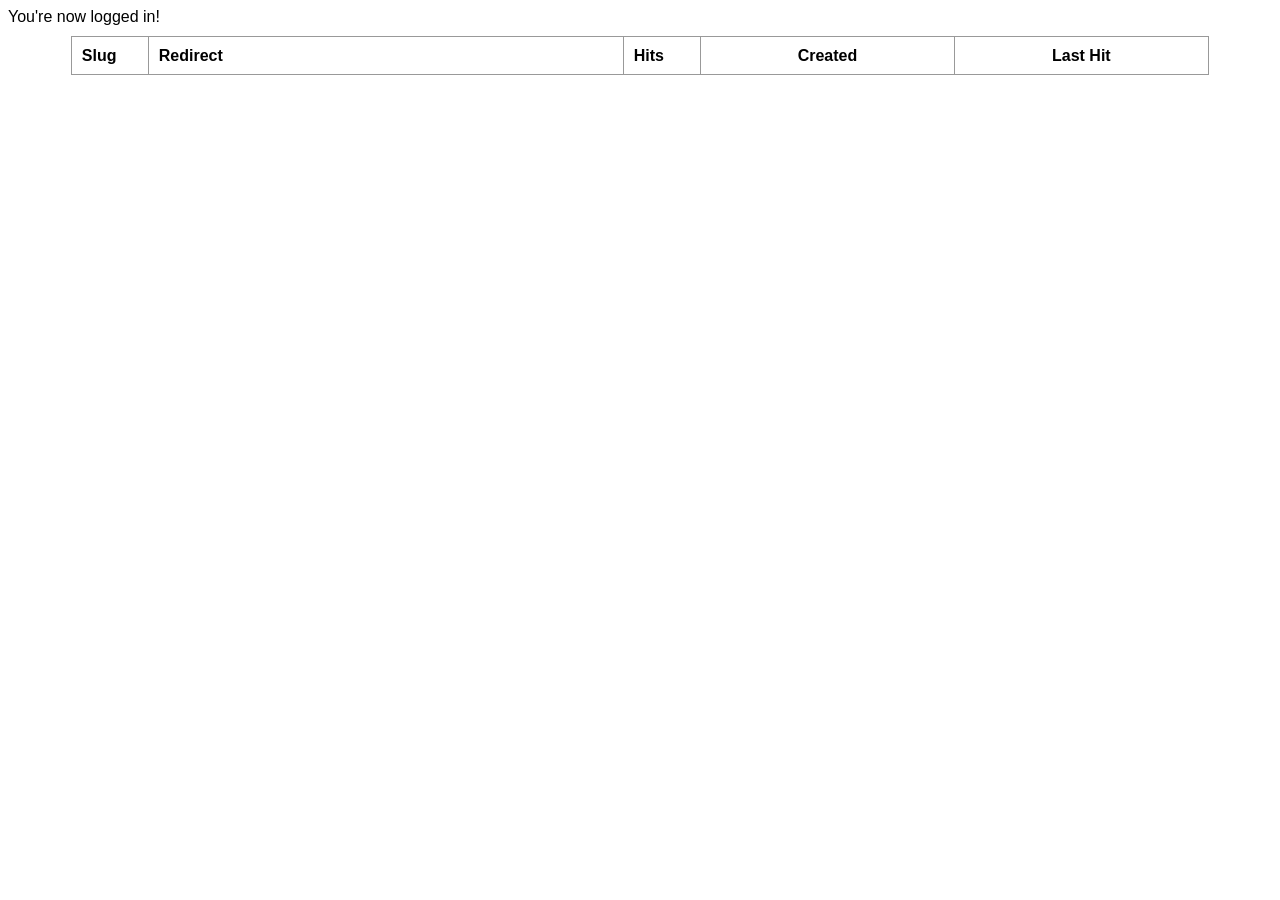
==== wwwroot/admin/dashboard/index.html @ c912551c "Basic dashboard" ====
﻿<!DOCTYPE html>
<html>
<head>
    <meta charset="utf-8" />
    <title>LinkyShrinky - Dashboard</title>
    <link href="style.css" rel="stylesheet"/>
</head>
<body>
    You're now logged in!

    <table>
        <thead>
            <tr>
                <th>Slug</th>
                <th>Redirect</th>
                <th>Hits</th>
                <th>Created</th>
                <th>Last Hit</th>
            </tr>
        </thead>
        <tbody id="tablebody">

        </tbody>
    </table>

    <script>
        window.onload = async function () {
            const response = await fetch('/api/links', { method: 'GET' });
            const data = await response.json();

            const tableBodyElem = document.getElementById("tablebody");

            const keys = Object.keys(data);
            for (var i = 0; i < keys.length; i++) {
                var row = document.createElement("tr");

                var slugElem = document.createElement("td");
                slugElem.textContent = keys[i];
                row.appendChild(slugElem);

                var redirectElem = document.createElement("td");
                var redirectLinkElem = document.createElement("a");
                var link = data[keys[i]].redirect
                redirectLinkElem.href = link;
                redirectLinkElem.textContent = link;
                redirectElem.appendChild(redirectLinkElem);
                row.appendChild(redirectElem);

                var hitsElem = document.createElement("td");
                hitsElem.textContent = data[keys[i]].hits;
                row.appendChild(hitsElem);

                var createdElem = document.createElement("td");
                createdElem.textContent = new Date(data[keys[i]].created).toLocaleString();
                row.appendChild(createdElem);

                var lastHitElem = document.createElement("td");
                var lastHit = data[keys[i]].lastHit;
                if (lastHit == null)
                    lastHitElem.textContent = "N/A";
                else
                    lastHitElem.textContent = new Date(lastHit).toLocaleString();
                row.appendChild(lastHitElem);

                tableBodyElem.appendChild(row);
            }
        }
    </script>
</body>
</html>
---- wwwroot/admin/dashboard/style.css ----
﻿body {
    font-family: Arial, Helvetica, sans-serif;
}

table {
    table-layout: fixed;
    width: 90%;
    margin: 10px auto;
    border-collapse: collapse;
}

th, td {
    vertical-align: top;
    padding: 0.6em;
    border: 1px solid #999999;
    overflow: clip;
}

tr :nth-child(1),
tr :nth-child(3) {
    text-align: left;
    width: 5%
}

tr :nth-child(2) {
    text-align: left;
    width: 40%
}
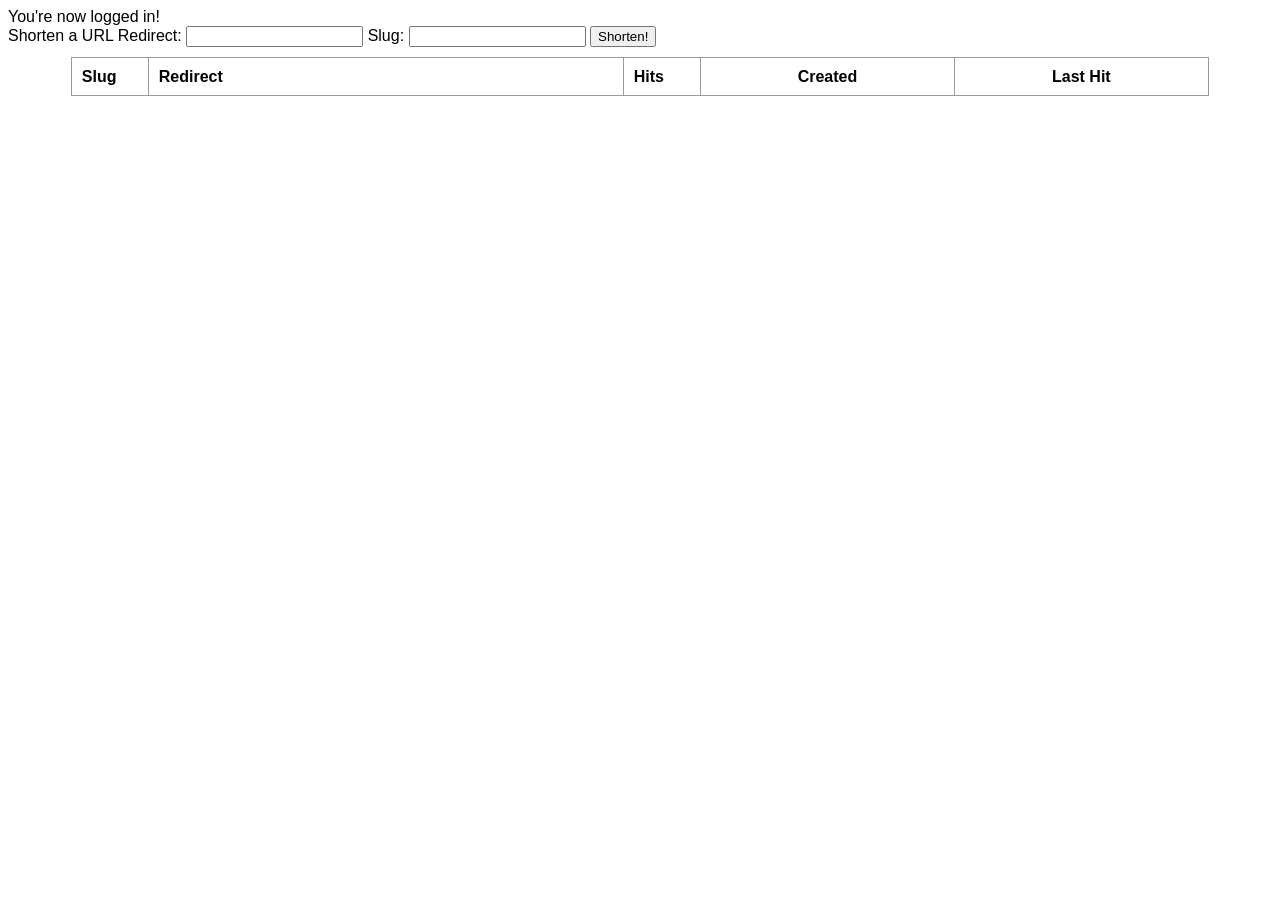
==== commit fe6a9693: "Create shortcuts from dashboard" ====
--- a/wwwroot/admin/dashboard/index.html
+++ b/wwwroot/admin/dashboard/index.html
@@ -7,6 +7,17 @@
 </head>
 <body>
     You're now logged in!
+
+    <div>
+        <form id="form">
+            <label>Shorten a URL</label>
+            <label>Redirect:</label>
+            <input type="text" name="redirect">
+            <label>Slug:</label>
+            <input type="text" name="slug">
+            <input type="submit" value="Shorten!">
+        </form>
+    </div>
 
     <table>
         <thead>
@@ -24,8 +35,35 @@
     </table>
 
     <script>
+
+        const form = document.getElementById("form");
+
+        form.addEventListener("submit", async e => {
+            e.preventDefault();
+
+            const data = {
+                redirect: form.redirect.value,
+                slug: form.slug.value
+            };
+
+            const response = await fetch("/api/links", {
+                method: "POST",
+                headers: {
+                    "Content-Type": "application/json"
+                },
+                body: JSON.stringify(data)
+            });
+        })
+
         window.onload = async function () {
             const response = await fetch('/api/links', { method: 'GET' });
+
+            if (response.status == 401) {
+                var path = window.location.pathname
+                window.location.pathname = path.substr(0, path.length - 10)
+                return;
+            }
+
             const data = await response.json();
 
             const tableBodyElem = document.getElementById("tablebody");
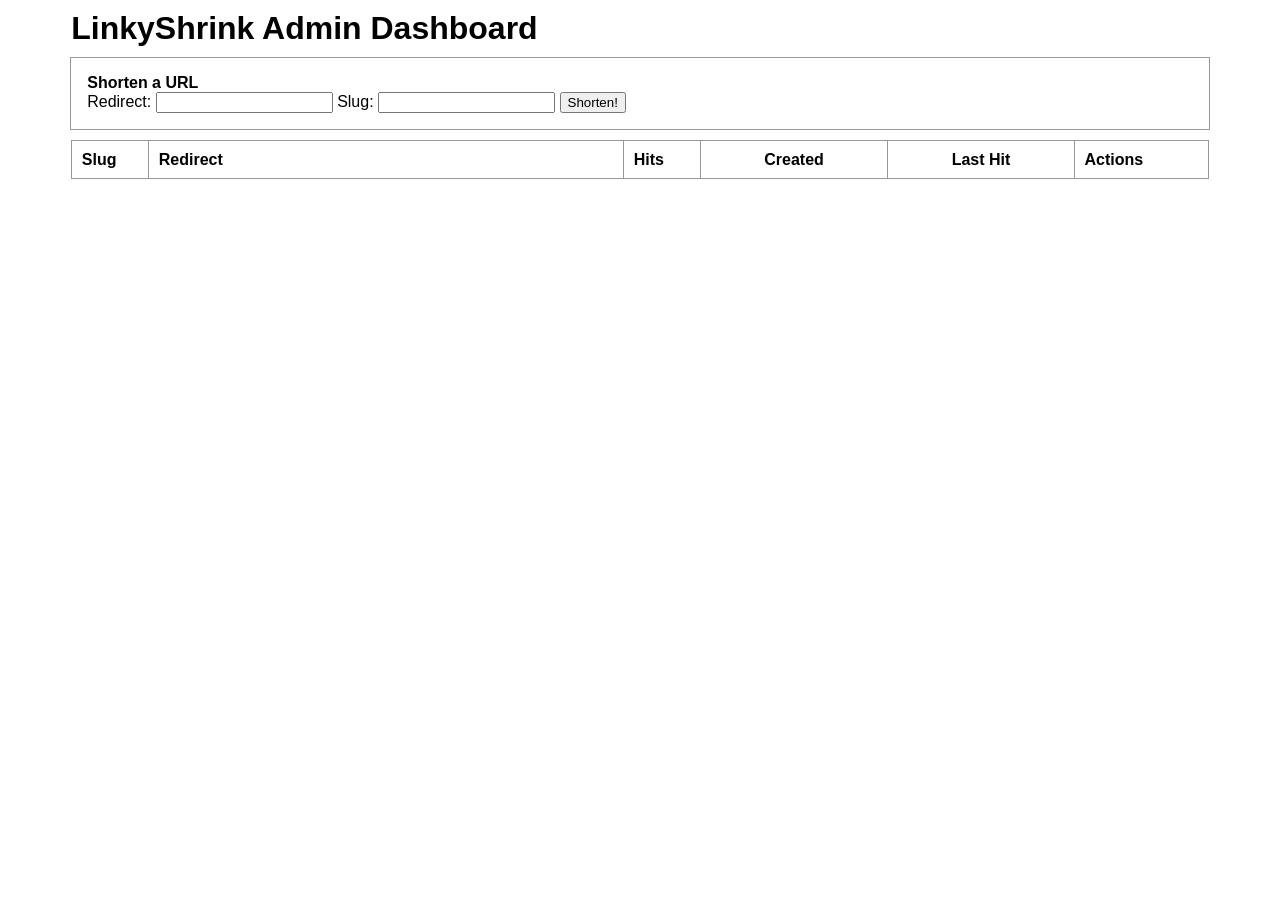
==== commit a4f12c63: "Delete function, and dashboard cleanup" ====
--- a/wwwroot/admin/dashboard/index.html
+++ b/wwwroot/admin/dashboard/index.html
@@ -6,15 +6,16 @@
     <link href="style.css" rel="stylesheet"/>
 </head>
 <body>
-    You're now logged in!
+    <h1>LinkyShrink Admin Dashboard</h1>
 
-    <div>
+    <div id="formdiv">
         <form id="form">
-            <label>Shorten a URL</label>
+            <label><b>Shorten a URL</b></label>
+            <br>
             <label>Redirect:</label>
-            <input type="text" name="redirect">
+            <input type="url" name="redirect" required>
             <label>Slug:</label>
-            <input type="text" name="slug">
+            <input type="text" name="slug" pattern="[a-zA-Z0-9_-]*" autocomplete="off">
             <input type="submit" value="Shorten!">
         </form>
     </div>
@@ -27,6 +28,7 @@
                 <th>Hits</th>
                 <th>Created</th>
                 <th>Last Hit</th>
+                <th>Actions</th>
             </tr>
         </thead>
         <tbody id="tablebody">
@@ -70,35 +72,66 @@
 
             const keys = Object.keys(data);
             for (var i = 0; i < keys.length; i++) {
+                const key = keys[i];
+                const value = data[key];
+
                 var row = document.createElement("tr");
 
                 var slugElem = document.createElement("td");
-                slugElem.textContent = keys[i];
+                slugElem.textContent = key;
                 row.appendChild(slugElem);
 
                 var redirectElem = document.createElement("td");
                 var redirectLinkElem = document.createElement("a");
-                var link = data[keys[i]].redirect
+                var link = value.redirect
                 redirectLinkElem.href = link;
                 redirectLinkElem.textContent = link;
                 redirectElem.appendChild(redirectLinkElem);
                 row.appendChild(redirectElem);
 
                 var hitsElem = document.createElement("td");
-                hitsElem.textContent = data[keys[i]].hits;
+                hitsElem.textContent = value.hits;
                 row.appendChild(hitsElem);
 
                 var createdElem = document.createElement("td");
-                createdElem.textContent = new Date(data[keys[i]].created).toLocaleString();
+                createdElem.textContent = new Date(value.created).toLocaleString();
                 row.appendChild(createdElem);
 
                 var lastHitElem = document.createElement("td");
-                var lastHit = data[keys[i]].lastHit;
+                var lastHit = value.lastHit;
                 if (lastHit == null)
                     lastHitElem.textContent = "N/A";
                 else
                     lastHitElem.textContent = new Date(lastHit).toLocaleString();
                 row.appendChild(lastHitElem);
+
+                var actionsElem = document.createElement("td");
+
+                var deleteElem = document.createElement("input");
+                deleteElem.type = "submit";
+                deleteElem.value = "del";
+                deleteElem.style.width = "50%";
+                deleteElem.onclick = async function () {
+                    const response = await fetch("/api/links/" + key, {
+                        method: "DELETE",
+                        headers: {
+                            "Content-Type": "application/json"
+                        }
+                    });
+                }
+
+                var copyElem = document.createElement("input");
+                copyElem.type = "submit";
+                copyElem.value = "copy";
+                copyElem.style.width = "50%";
+                copyElem.onclick = function() {
+                    navigator.clipboard.writeText(window.location.host + "/" + key);
+                }
+
+                actionsElem.appendChild(deleteElem);
+                actionsElem.appendChild(copyElem);
+
+                row.appendChild(actionsElem);
 
                 tableBodyElem.appendChild(row);
             }
--- a/wwwroot/admin/dashboard/style.css
+++ b/wwwroot/admin/dashboard/style.css
@@ -22,7 +22,31 @@
     width: 5%
 }
 
+tr :nth-child(6) {
+    text-align: left;
+    width: 10%
+}
+
 tr :nth-child(2) {
     text-align: left;
     width: 40%
+}
+
+tbody tr:nth-child(2n+1) {
+    background-color: aliceblue;
+}
+
+#formdiv {
+    border: 1px solid #999999;
+    width: 90%;
+    margin: 10px auto;
+}
+
+form {
+    padding: 1em;
+}
+
+h1 {
+    width: 90%;
+    margin: 10px auto;
 }
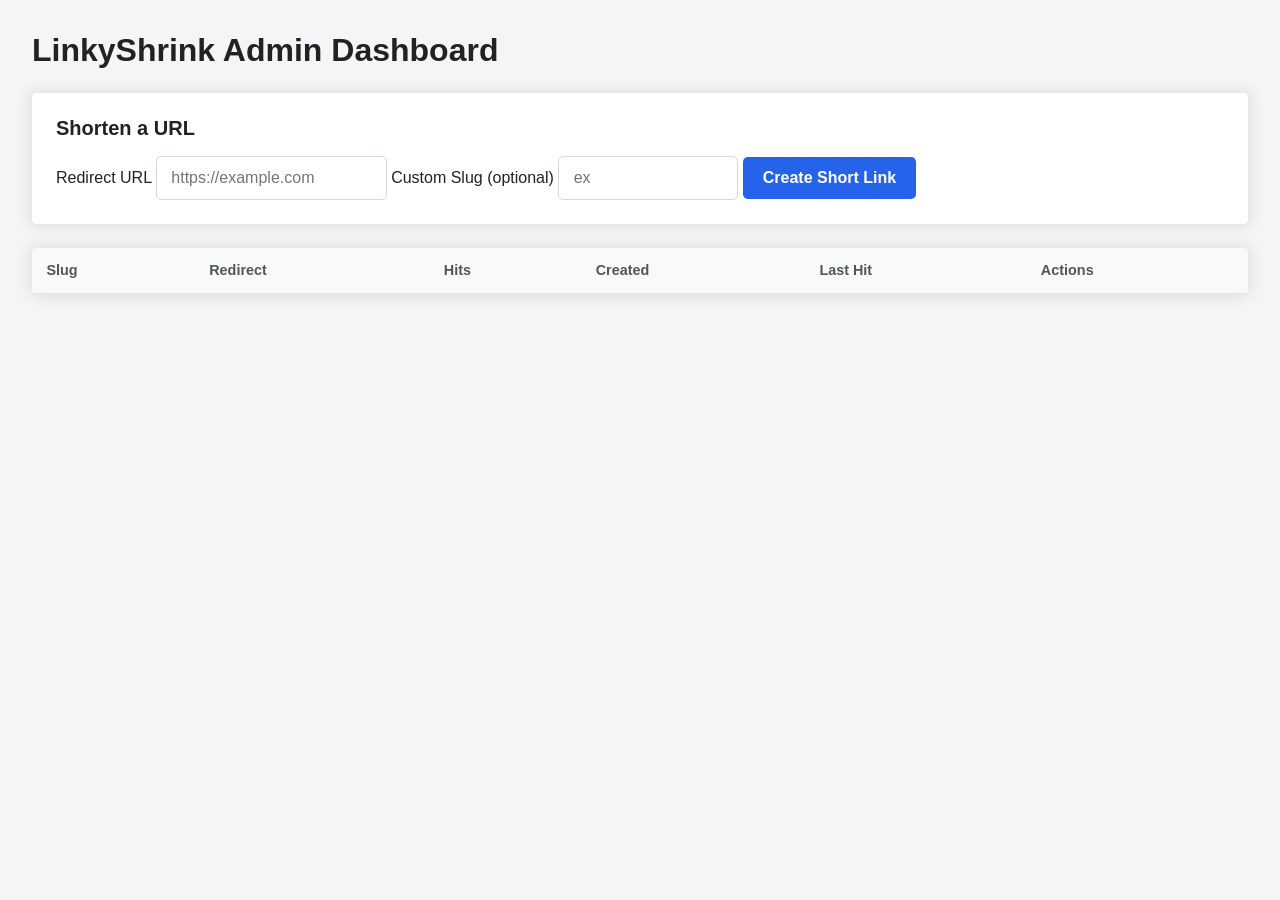
==== commit 29074a08: "Dashboard styling" ====
--- a/wwwroot/admin/dashboard/index.html
+++ b/wwwroot/admin/dashboard/index.html
@@ -8,36 +8,38 @@
 <body>
     <h1>LinkyShrink Admin Dashboard</h1>
 
-    <div id="formdiv">
+    <div class="card">
         <form id="form">
-            <label><b>Shorten a URL</b></label>
-            <br>
-            <label>Redirect:</label>
-            <input type="url" name="redirect" required>
-            <label>Slug:</label>
-            <input type="text" name="slug" pattern="[a-zA-Z0-9_-]*" autocomplete="off">
-            <input type="submit" value="Shorten!">
+            <h2>Shorten a URL</h2>
+
+            <label for="redirect">Redirect URL</label>
+            <input id="redirect" type="url" name="redirect" placeholder="https://example.com" required>
+
+            <label for="slug">Custom Slug (optional)</label>
+            <input id="slug" type="text" name="slug" pattern="[a-zA-Z0-9_-]*" autocomplete="off" placeholder="ex">
+
+            <input type="submit" value="Create Short Link">
         </form>
     </div>
 
-    <table>
-        <thead>
-            <tr>
-                <th>Slug</th>
-                <th>Redirect</th>
-                <th>Hits</th>
-                <th>Created</th>
-                <th>Last Hit</th>
-                <th>Actions</th>
-            </tr>
-        </thead>
-        <tbody id="tablebody">
-
-        </tbody>
-    </table>
+    <div class="card" id="table-card">
+        <table>
+            <thead>
+                <tr>
+                    <th>Slug</th>
+                    <th>Redirect</th>
+                    <th>Hits</th>
+                    <th>Created</th>
+                    <th>Last Hit</th>
+                    <th>Actions</th>
+                </tr>
+            </thead>
+            <tbody id="tablebody">
+            </tbody>
+        </table>
+    </div>
 
     <script>
-
         const form = document.getElementById("form");
 
         form.addEventListener("submit", async e => {
@@ -55,9 +57,13 @@
                 },
                 body: JSON.stringify(data)
             });
+
+            reload();
         })
 
-        window.onload = async function () {
+        window.onload = reload;
+
+        async function reload() {
             const response = await fetch('/api/links', { method: 'GET' });
 
             if (response.status == 401) {
@@ -69,6 +75,8 @@
             const data = await response.json();
 
             const tableBodyElem = document.getElementById("tablebody");
+
+            tableBodyElem.innerHTML = "";
 
             const keys = Object.keys(data);
             for (var i = 0; i < keys.length; i++) {
@@ -109,7 +117,7 @@
 
                 var deleteElem = document.createElement("input");
                 deleteElem.type = "submit";
-                deleteElem.value = "del";
+                deleteElem.value = "Delete";
                 deleteElem.style.width = "50%";
                 deleteElem.onclick = async function () {
                     const response = await fetch("/api/links/" + key, {
@@ -118,13 +126,14 @@
                             "Content-Type": "application/json"
                         }
                     });
+                    reload();
                 }
 
                 var copyElem = document.createElement("input");
                 copyElem.type = "submit";
-                copyElem.value = "copy";
+                copyElem.value = "Copy";
                 copyElem.style.width = "50%";
-                copyElem.onclick = function() {
+                copyElem.onclick = function () {
                     navigator.clipboard.writeText(window.location.host + "/" + key);
                 }
 
--- a/wwwroot/admin/dashboard/style.css
+++ b/wwwroot/admin/dashboard/style.css
@@ -1,52 +1,187 @@
-﻿body {
-    font-family: Arial, Helvetica, sans-serif;
+﻿* {
+    box-sizing: border-box;
 }
 
-table {
-    table-layout: fixed;
-    width: 90%;
-    margin: 10px auto;
-    border-collapse: collapse;
-}
-
-th, td {
-    vertical-align: top;
-    padding: 0.6em;
-    border: 1px solid #999999;
-    overflow: clip;
-}
-
-tr :nth-child(1),
-tr :nth-child(3) {
-    text-align: left;
-    width: 5%
-}
-
-tr :nth-child(6) {
-    text-align: left;
-    width: 10%
-}
-
-tr :nth-child(2) {
-    text-align: left;
-    width: 40%
-}
-
-tbody tr:nth-child(2n+1) {
-    background-color: aliceblue;
-}
-
-#formdiv {
-    border: 1px solid #999999;
-    width: 90%;
-    margin: 10px auto;
-}
-
-form {
-    padding: 1em;
+body {
+    margin: 0;
+    padding: 2rem;
+    background: #f3f5f7;
+    color: #222;
+    font-family: "Segoe UI", Tahoma, Geneva, Verdana, sans-serif;
 }
 
 h1 {
-    width: 90%;
-    margin: 10px auto;
-}+    margin: 0 0 1.5rem;
+    font-size: 2rem;
+    font-weight: 600;
+}
+
+#table-card {
+    padding: 0px;
+    border-radius: 0.3em;
+}
+
+.card {
+    background: white;
+    border-radius: 0.3em;
+    padding: 1.5rem;
+    margin-bottom: 1.5rem;
+    box-shadow: 0px 0px 1em 0.1em rgba(0, 0, 0, .10);
+}
+
+    .card h2 {
+        margin: 0 0 1rem;
+        font-size: 1.25rem;
+        font-weight: 600;
+    }
+
+.shorten-form {
+    margin: 0;
+}
+
+.form-row {
+    display: flex;
+    gap: .75rem;
+    align-items: center;
+}
+
+input[type="text"],
+input[type="url"] {
+    padding: .75rem .9rem;
+    border: 1px solid #d4d7dc;
+    border-radius: 0.3em;
+    font-size: 1rem;
+    transition: border-color .15s, box-shadow .15s;
+}
+
+input[type="url"] {
+    flex: 1;
+}
+
+input[type="text"] {
+    width: 180px;
+}
+
+    input[type="text"]:focus,
+    input[type="url"]:focus {
+        outline: none;
+        border-color: #3b82f6;
+        box-shadow: 0px 0px 1em 0.1em rgba(0, 0, 0, .10);
+    }
+
+input[type="submit"] {
+    padding: .75rem 1.25rem;
+    border: none;
+    border-radius: 0.3em;
+    background: #2563eb;
+    color: white;
+    font-size: 1rem;
+    font-weight: 600;
+    cursor: pointer;
+    white-space: nowrap;
+    transition: background .15s, transform .05s;
+}
+
+    input[type="submit"]:hover {
+        background: #1d4ed8;
+    }
+
+    input[type="submit"]:active {
+        transform: translateY(1px);
+    }
+
+table {
+    width: 100%;
+    border-collapse: collapse;
+    font-size: .95rem;
+}
+
+thead {
+    background: #f8f9fb;
+}
+
+th {
+    padding: .9rem;
+    text-align: left;
+    font-size: .9rem;
+    font-weight: 600;
+    color: #555;
+    border-bottom: 2px solid #e5e7eb;
+}
+
+thead :first-child {
+    border-radius: 0.3em;
+}
+thead :last-child {
+    border-radius: 0.3em;
+}
+
+td {
+    padding: 0.9rem;
+    padding-top: 0.2rem;
+    padding-bottom: 0.2rem;
+    border-bottom: 1px solid #eceff3;
+    vertical-align: middle;
+}
+
+tbody tr {
+    transition: background .1s;
+}
+
+    tbody tr:nth-child(2n+1) {
+        background-color: #fafbfc;
+    }
+
+    tbody tr:hover {
+        background: #fafbfc;
+    }
+
+    tbody tr:nth-child(2n+1):hover {
+        background: #ffffff;
+    }
+
+    tbody tr:last-child td {
+        border-bottom: none;
+    }
+
+td:nth-child(2) {
+    max-width: 450px;
+    overflow: hidden;
+    text-overflow: ellipsis;
+    white-space: nowrap;
+}
+
+button {
+    padding: .45rem .8rem;
+    border: 1px solid #d4d7dc;
+    border-radius: 0.3em;
+    background: white;
+    cursor: pointer;
+    font-size: .9rem;
+    transition: background .15s, border-color .15s;
+}
+
+    button:hover {
+        background: #f3f4f6;
+        border-color: #b8bdc7;
+    }
+
+@media (max-width: 800px) {
+    body {
+        padding: 1rem;
+    }
+
+    .form-row {
+        flex-direction: column;
+        align-items: stretch;
+    }
+
+    input[type="text"] {
+        width: 100%;
+    }
+
+    table {
+        display: block;
+        overflow-x: auto;
+    }
+}
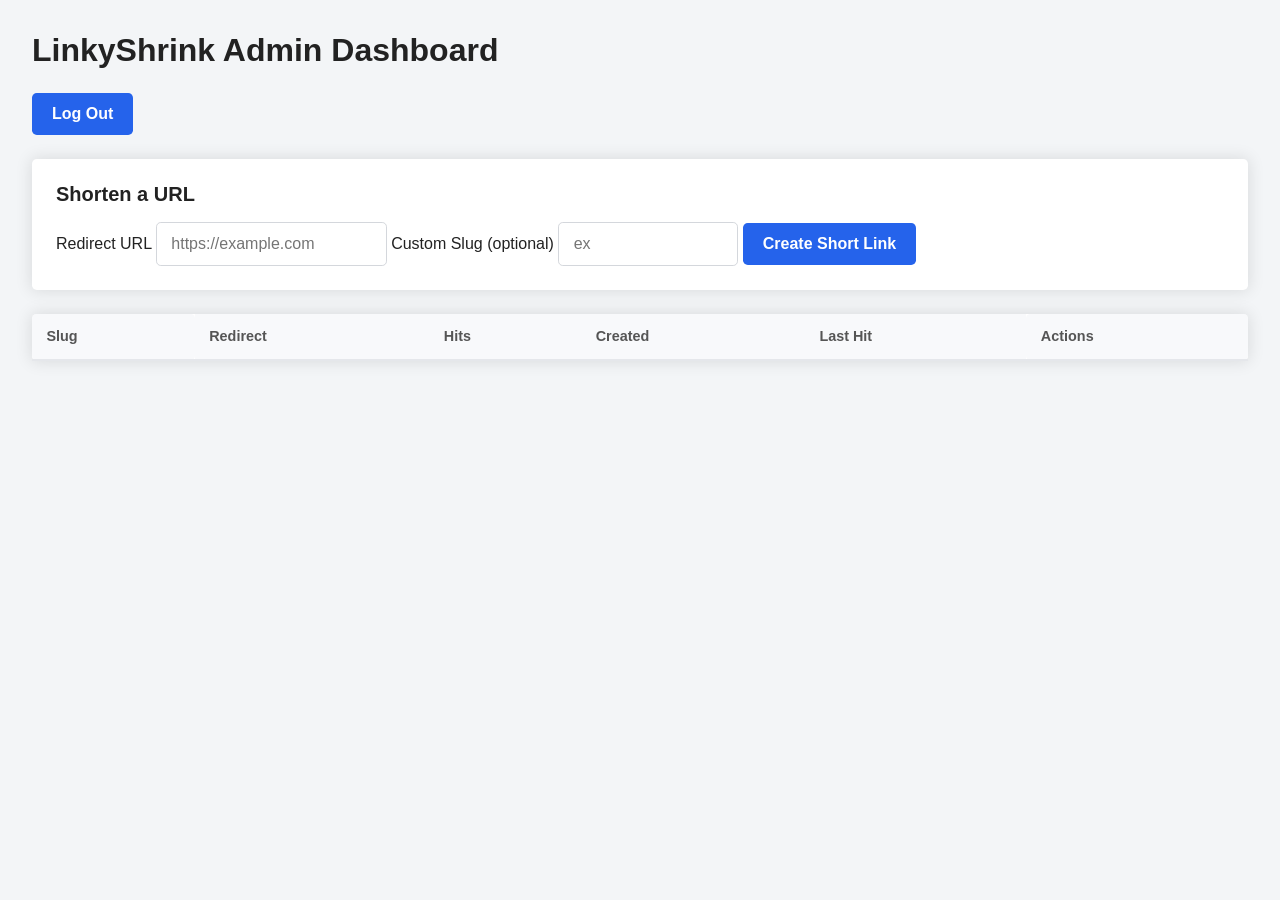
==== commit 95082a70: "Logout" ====
--- a/wwwroot/admin/dashboard/index.html
+++ b/wwwroot/admin/dashboard/index.html
@@ -7,6 +7,10 @@
 </head>
 <body>
     <h1>LinkyShrink Admin Dashboard</h1>
+
+    <form method="post" action="../logout">
+        <input type="submit" value="Log Out"/>
+    </form>
 
     <div class="card">
         <form id="form">
--- a/wwwroot/admin/dashboard/style.css
+++ b/wwwroot/admin/dashboard/style.css
@@ -26,6 +26,7 @@
     border-radius: 0.3em;
     padding: 1.5rem;
     margin-bottom: 1.5rem;
+    margin-top: 1.5rem;
     box-shadow: 0px 0px 1em 0.1em rgba(0, 0, 0, .10);
 }
 
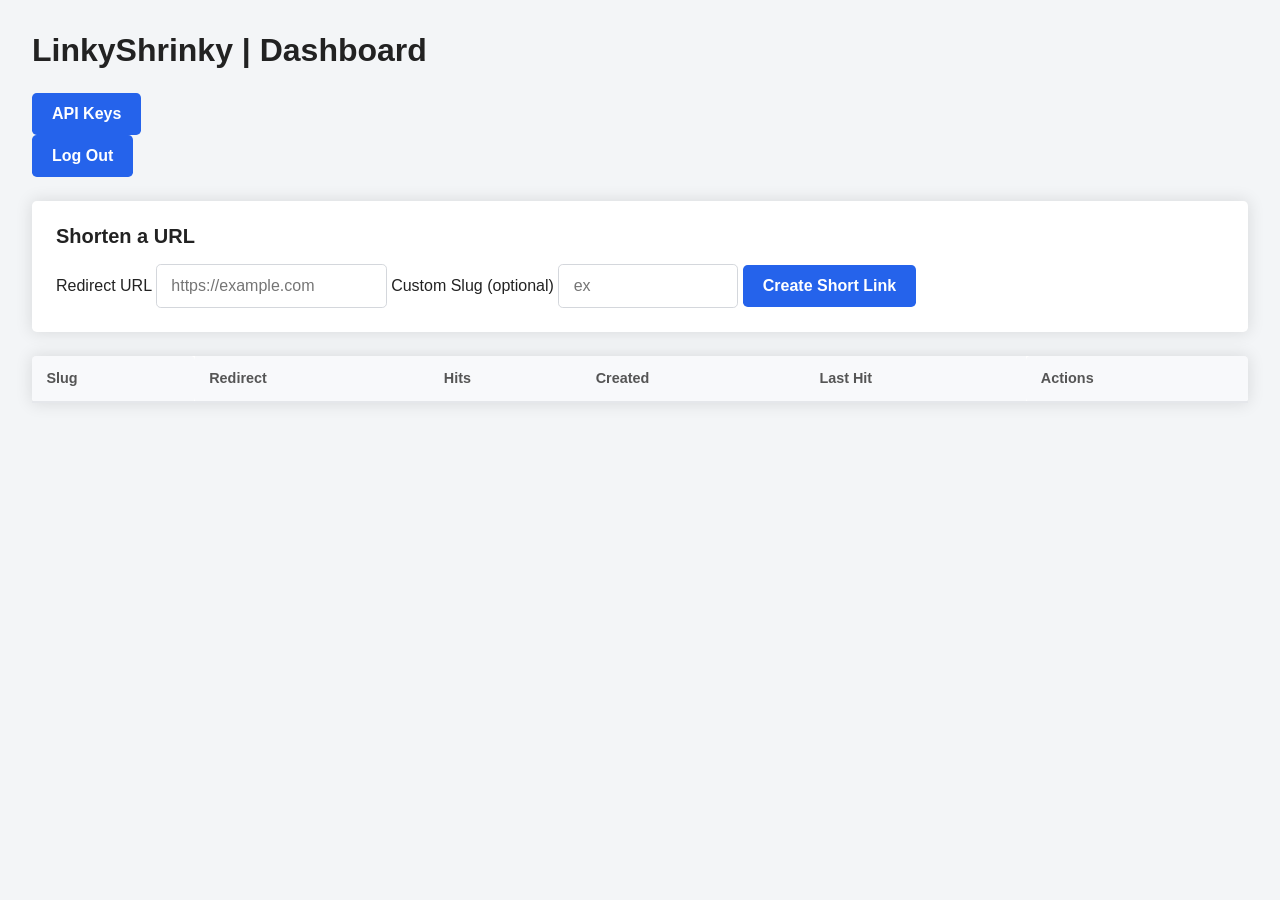
==== commit 68899c5f: "Dashboard API Keys" ====
--- a/wwwroot/admin/dashboard/index.html
+++ b/wwwroot/admin/dashboard/index.html
@@ -2,14 +2,19 @@
 <html>
 <head>
     <meta charset="utf-8" />
-    <title>LinkyShrinky - Dashboard</title>
+    <title>LinkyShrinky | Dashboard</title>
     <link href="style.css" rel="stylesheet"/>
+    <script src="script.js"></script>
 </head>
 <body>
-    <h1>LinkyShrink Admin Dashboard</h1>
+    <h1>LinkyShrinky | Dashboard</h1>
+
+    <form action="./apikeys">
+        <input type="submit" value="API Keys" />
+    </form>
 
     <form method="post" action="../logout">
-        <input type="submit" value="Log Out"/>
+        <input type="submit" value="Log Out" />
     </form>
 
     <div class="card">
@@ -42,113 +47,5 @@
             </tbody>
         </table>
     </div>
-
-    <script>
-        const form = document.getElementById("form");
-
-        form.addEventListener("submit", async e => {
-            e.preventDefault();
-
-            const data = {
-                redirect: form.redirect.value,
-                slug: form.slug.value
-            };
-
-            const response = await fetch("/api/links", {
-                method: "POST",
-                headers: {
-                    "Content-Type": "application/json"
-                },
-                body: JSON.stringify(data)
-            });
-
-            reload();
-        })
-
-        window.onload = reload;
-
-        async function reload() {
-            const response = await fetch('/api/links', { method: 'GET' });
-
-            if (response.status == 401) {
-                var path = window.location.pathname
-                window.location.pathname = path.substr(0, path.length - 10)
-                return;
-            }
-
-            const data = await response.json();
-
-            const tableBodyElem = document.getElementById("tablebody");
-
-            tableBodyElem.innerHTML = "";
-
-            const keys = Object.keys(data);
-            for (var i = 0; i < keys.length; i++) {
-                const key = keys[i];
-                const value = data[key];
-
-                var row = document.createElement("tr");
-
-                var slugElem = document.createElement("td");
-                slugElem.textContent = key;
-                row.appendChild(slugElem);
-
-                var redirectElem = document.createElement("td");
-                var redirectLinkElem = document.createElement("a");
-                var link = value.redirect
-                redirectLinkElem.href = link;
-                redirectLinkElem.textContent = link;
-                redirectElem.appendChild(redirectLinkElem);
-                row.appendChild(redirectElem);
-
-                var hitsElem = document.createElement("td");
-                hitsElem.textContent = value.hits;
-                row.appendChild(hitsElem);
-
-                var createdElem = document.createElement("td");
-                createdElem.textContent = new Date(value.created).toLocaleString();
-                row.appendChild(createdElem);
-
-                var lastHitElem = document.createElement("td");
-                var lastHit = value.lastHit;
-                if (lastHit == null)
-                    lastHitElem.textContent = "N/A";
-                else
-                    lastHitElem.textContent = new Date(lastHit).toLocaleString();
-                row.appendChild(lastHitElem);
-
-                var actionsElem = document.createElement("td");
-
-                var deleteElem = document.createElement("input");
-                deleteElem.type = "submit";
-                deleteElem.value = "Delete";
-                deleteElem.style.width = "50%";
-                deleteElem.onclick = async function () {
-                    const response = await fetch("/api/links/" + key, {
-                        method: "DELETE",
-                        headers: {
-                            "Content-Type": "application/json"
-                        }
-                    });
-                    reload();
-                }
-
-                var copyElem = document.createElement("input");
-                copyElem.type = "submit";
-                copyElem.value = "Copy";
-                copyElem.style.width = "50%";
-                copyElem.onclick = function () {
-                    navigator.clipboard.writeText(window.location.host + "/" + key);
-                }
-
-                actionsElem.appendChild(deleteElem);
-                actionsElem.appendChild(copyElem);
-
-                row.appendChild(actionsElem);
-
-                tableBodyElem.appendChild(row);
-            }
-        }
-    </script>
 </body>
 </html>
